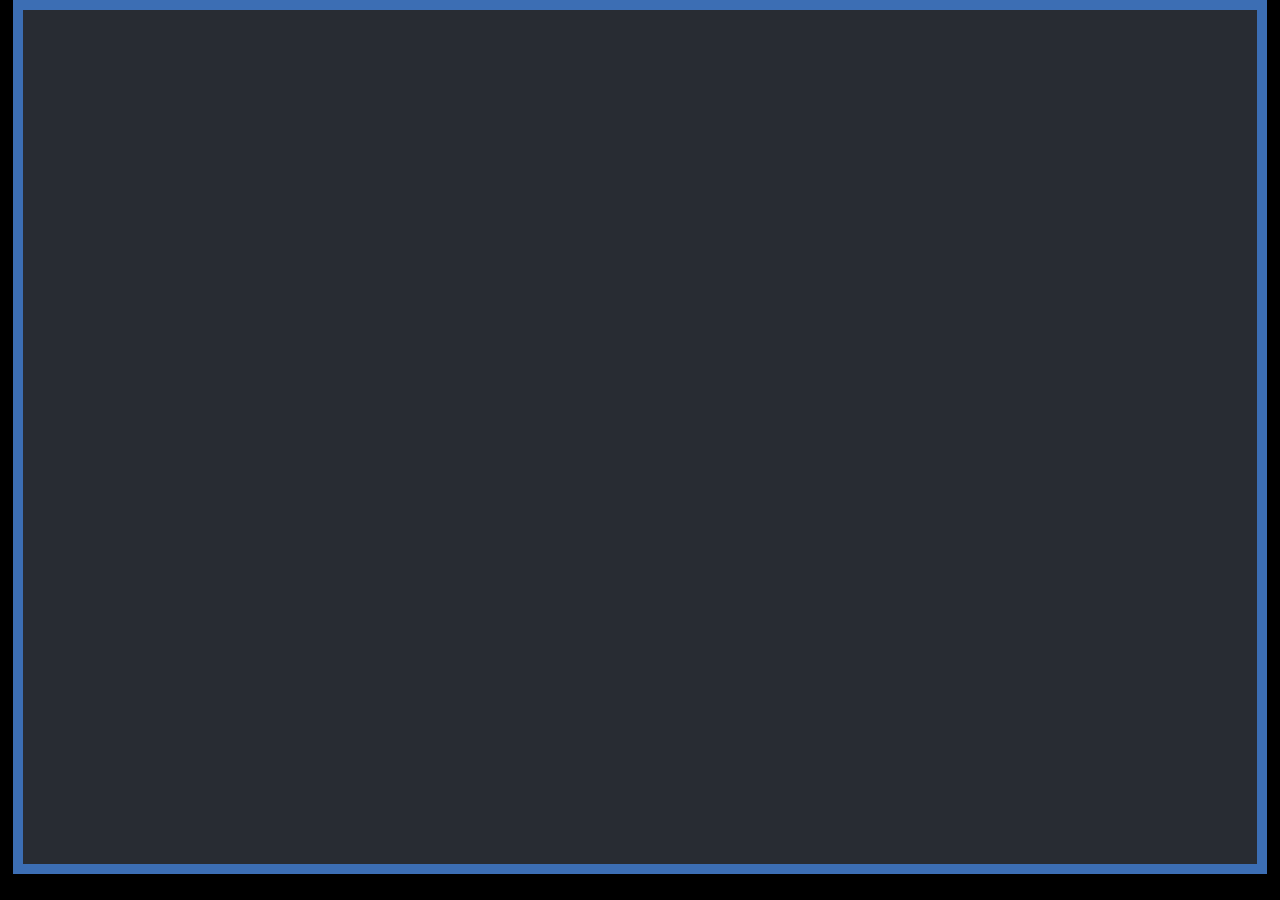
==== index.html @ 71e6317c "Add lofi tutor app with themes" ====
<!DOCTYPE html>
<html lang="en">
  <head>
    <meta charset="utf-8">
    <meta name="viewport" content="width=device-width, initial-scale=1.0">
    <meta http-equiv="Cross-Origin-Opener-Policy" content="same-origin">
    <meta http-equiv="Cross-Origin-Embedder-Policy" content="require-corp">
    <title>Vim Tutor LoFi</title>
    <link rel="stylesheet" href="styles/style.css" />
  </head>
  <body class="theme-fedora">
    <div id="vim-editor">
      <canvas id="vim-screen"></canvas>
    </div>
    <input id="vim-input" autocomplete="off" />
    <script type="module" src="JavaScript/vimwasm.js" async></script>
    <script type="module" src="JavaScript/main.js"></script>
    <script src="JavaScript/theme.js"></script>
  </body>
</html>
---- styles/style.css ----
body {
  display: flex;
  flex-direction: column;
  align-items: center;
  height: 100vh;
  width: 100vw;
  margin: 0px;
  padding: 0px;
  /* overflow: hidden; */
}

#vim-editor {
  display: flex;
  padding: 2px;
  margin: 0px;
  width: calc(100vw - 50px);
  height: calc(100vh - 50px);
  background-color: #282c33;
}

#vim-screen {
  padding: 0px;
  width: calc(100vw - 50px);
  height: calc(100vh - 50px);
}

#vim-cursor {
  padding: 0px;
  margin: 0px;
  position: absolute;
  display: none; /* TODO */
}

#vim-input {
  width: 1px;
  color: transparent;
  background-color: transparent;
  padding: 0px;
  border: 0px;
  outline: none;
  vertical-align: middle;
  display: inline-block;
}

#vim-preedit {
  visibility: hidden;
  position: fixed;
  display: none; /* TODO */
}

body.theme-fedora {
  background-color: #000;
}
body.theme-fedora #vim-editor {
  border: 10px solid #3c6eb4;
}

body.theme-macos {
  background-color: #1e1e1e;
}
body.theme-macos #vim-editor {
  border: 10px solid #4d4d4d;
}

body.theme-ubuntu {
  background-color: #300a24;
}
body.theme-ubuntu #vim-editor {
  border: 10px solid #dd4814;
}
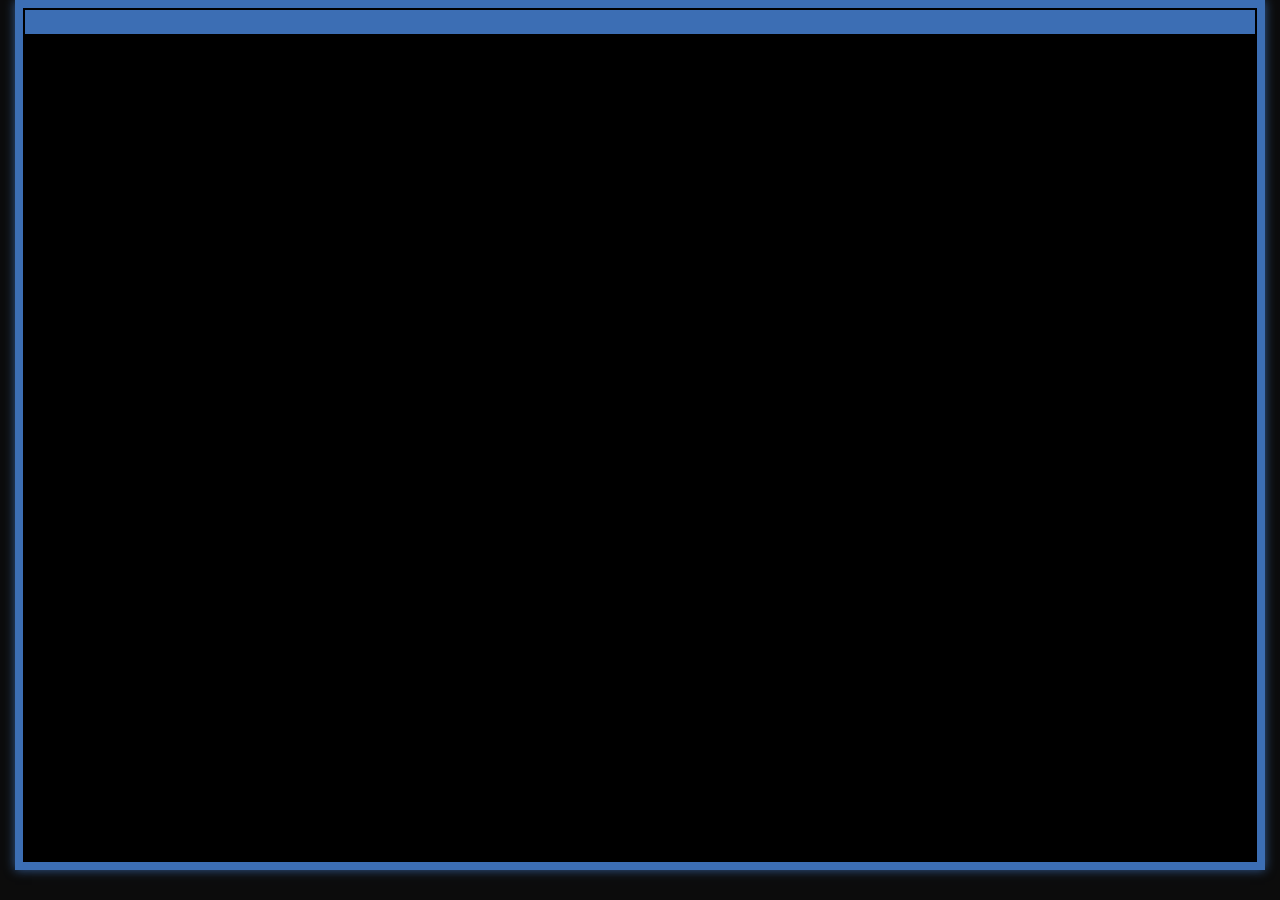
==== commit 07078c96: "Improve terminal themes with detailed styles" ====
--- a/index.html
+++ b/index.html
@@ -10,6 +10,7 @@
   </head>
   <body class="theme-fedora">
     <div id="vim-editor">
+      <div class="titlebar"></div>
       <canvas id="vim-screen"></canvas>
     </div>
     <input id="vim-input" autocomplete="off" />
--- a/styles/style.css
+++ b/styles/style.css
@@ -10,12 +10,19 @@
 }
 
 #vim-editor {
+  position: relative;
   display: flex;
+  flex-direction: column;
   padding: 2px;
   margin: 0px;
   width: calc(100vw - 50px);
   height: calc(100vh - 50px);
-  background-color: #282c33;
+  background-color: #000;
+}
+
+.titlebar {
+  height: 24px;
+  flex-shrink: 0;
 }
 
 #vim-screen {
@@ -49,22 +56,50 @@
 }
 
 body.theme-fedora {
-  background-color: #000;
+  background-color: #0c0c0c;
+  font-family: "DejaVu Sans Mono", monospace;
 }
 body.theme-fedora #vim-editor {
-  border: 10px solid #3c6eb4;
+  border: 8px solid #3c6eb4;
+  box-shadow: 0 0 10px rgba(60, 110, 180, 0.8);
+}
+body.theme-fedora .titlebar {
+  background-color: #3c6eb4;
 }
 
 body.theme-macos {
   background-color: #1e1e1e;
+  font-family: "Menlo", monospace;
 }
 body.theme-macos #vim-editor {
-  border: 10px solid #4d4d4d;
+  border: 1px solid #aaa;
+  border-radius: 6px;
+  box-shadow: 0 0 8px rgba(0, 0, 0, 0.5);
+}
+body.theme-macos .titlebar {
+  background-color: #ddd;
+  display: flex;
+  align-items: center;
+  padding-left: 8px;
+}
+body.theme-macos .titlebar::before {
+  content: "";
+  display: inline-block;
+  width: 8px;
+  height: 8px;
+  border-radius: 50%;
+  background: #ff6059;
+  box-shadow: 12px 0 0 #ffbd2e, 24px 0 0 #28c941;
 }
 
 body.theme-ubuntu {
   background-color: #300a24;
+  font-family: "Ubuntu Mono", monospace;
 }
 body.theme-ubuntu #vim-editor {
-  border: 10px solid #dd4814;
+  border: 8px solid #dd4814;
+  box-shadow: 0 0 10px rgba(221, 72, 20, 0.6);
 }
+body.theme-ubuntu .titlebar {
+  background-color: #77216f;
+}
